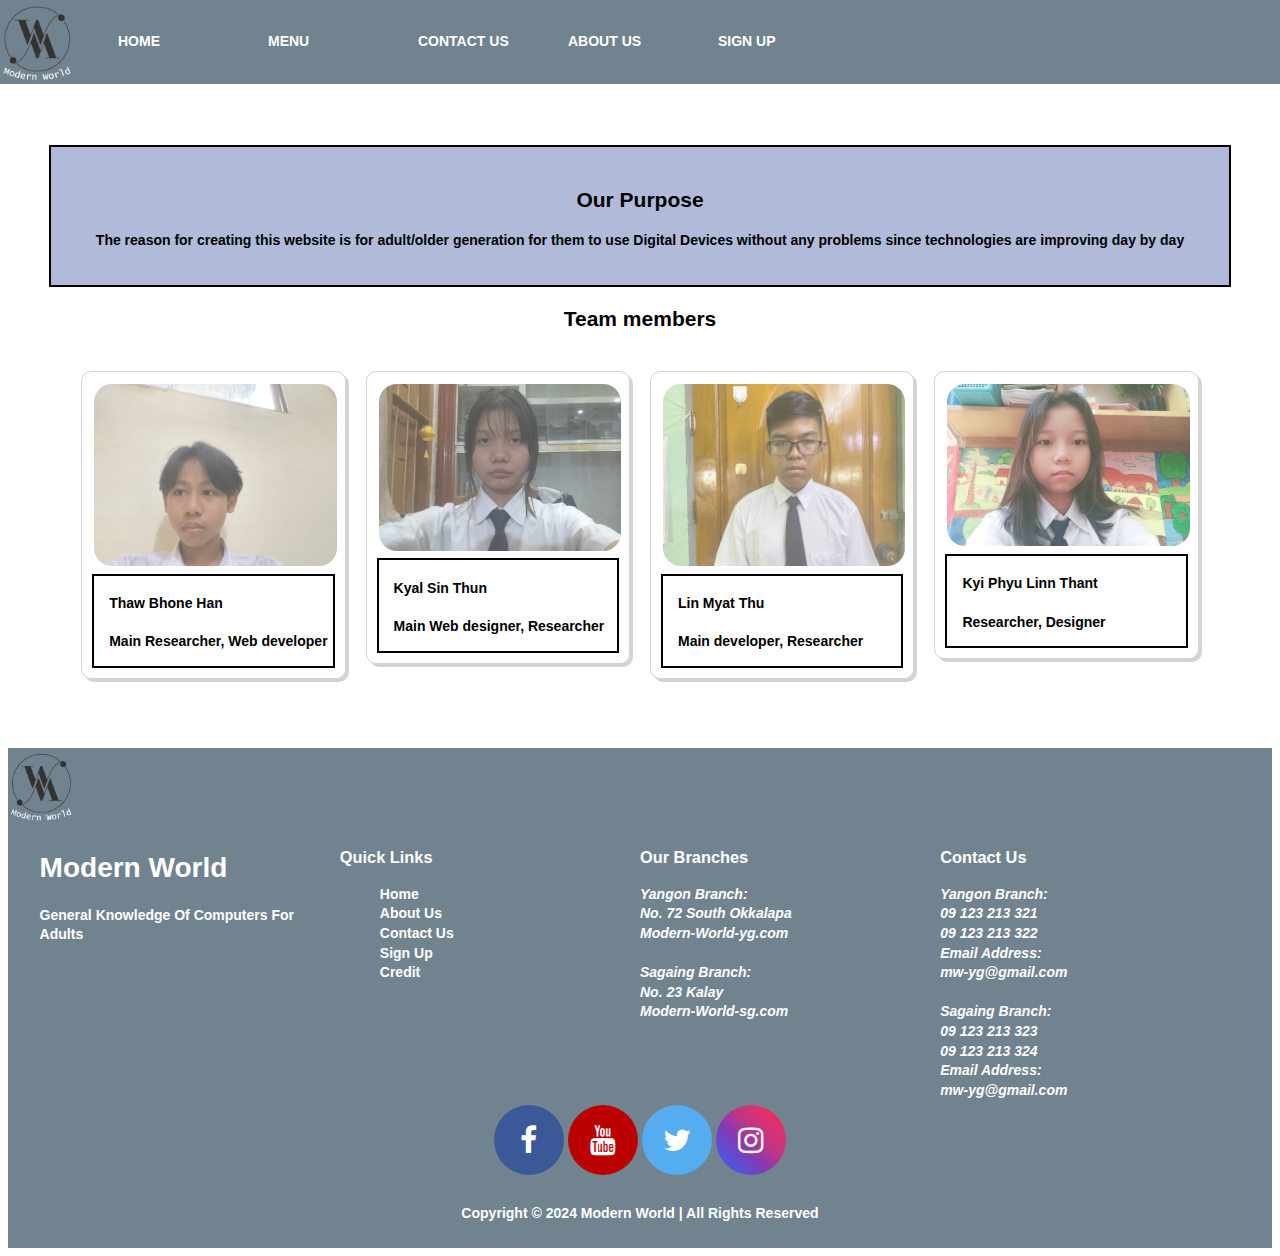
==== about us.html @ bce6a580 "Add files via upload" ====
<!DOCTYPE html>
<html lang="en">
<head>
    <meta charset="UTF-8">
    <meta name="viewport" content="width=device-width, initial-scale=1.0">
    <title>About Us</title>
    <link rel="stylesheet" href="https://cdnjs.cloudflare.com/ajax/libs/font-awesome/4.7.0/css/font-awesome.min.css">
    <link rel="stylesheet" href="about us.css">
    <link rel="shortcut icon" href="MW final-logo.png" type="image/x-icon">
    <link rel="shortcut icon" href="MW final-logo.png" type="image/x-icon">
</head>
<body>
    <!--Navigation Bar-->
    <header class="navigation">
        <div class="nav-bar sticky">
            <img class="logo" src="MW final-logo.png" alt="logo">
            <input type="checkbox" id="toggle">
            <label for="toggle" class="toggler">&#9776</label>
            <ul class="nav">
                <li class="nav-item"><a href="index.html" class="nav_link">Home</a></li>
                <li class="nav-item dropdown"><a href="#" class="nav_link">Menu</a>
                    <ul class="dropdown-content">
                        <li><a href="app.html">Applications & Recommendations</a></li>
                        <li><a href="basic.html">Computer Basics</a></li>
                        <li><a href="safety.html">Safety Tips</a></li>
                    </ul>
                </li>
                <li class="nav-item"><a href="contact.html" class="nav_link">Contact Us</a></li>
                <li class="nav-item"><a href="about us.html" class="nav_link">About Us</a></li>
                <li class="nav-item"><a href="signup.html" class="nav_link">Sign up</a></li>
            </ul>
        </div>
    </header>
    <br><br><br>
<!--About Us-->
<br><br><br><br>
    <div class="purpose">
    <h2>Our Purpose</h2>
    <p>The reason for creating this website is for adult/older generation for them to use Digital Devices without any problems since technologies are improving day by day</p>
    </div>
    <h2>Team members</h2>

    <div class="container clearfix">
        <div class="container1 card1 col-3 col-s-6">
            <div class="inner_container">
                <img class="img1" src="TBH.jfif">
                <div class="text_container">
                <h4>Thaw Bhone Han</h4>
                <p>Main Researcher, Web developer</p>
                </div>
            </div>
        </div>
        
        <div class="container1 card1 col-3 col-s-6">
            <div class="inner_container">
                <img class="img1" src="KST2.jfif" alt="img">
                <div class="text_container">
                <h4>Kyal Sin Thun</h4>
                <p>Main Web designer, Researcher</p>
                </div>
            </div>
        </div>
    
        <div class="container1 card1 col-3 col-s-6">
            <div class="inner_container">
                <img class="img1" src="LMT1.0.jfif" alt="img">
                <div class="text_container">
                <h4>Lin Myat Thu</h4>
                <p>Main developer, Researcher</p>
                </div>
            </div>
        </div>
    
        <div class="container1 card1 col-3 col-s-6">
            <div class="inner_container">
                <img class="img1" src="kplt2.png" alt="img">
                <div class="text_container">
                <h4>Kyi Phyu Linn Thant</h4>
                <p>Researcher, Designer</p>
                </div>
            </div>
        </div>
    </div>
<!--Footer section-->
<br><br><br>
<div class="footer">
        <img class="logo2" src="MW final-logo.png" alt="logo">
        <div class="inner_footer">
            <div class="footer-content">
                <h1>Modern World</h1>
                <p>General Knowledge Of Computers For Adults</p>
            </div>
            <div class="footer-content">
                <h3>Quick Links</h3>
                <ul>
                    <a href="index.html"><li>Home</li></a>
                    <a href="about us.html"><li>About Us</li></a>
                    <a href="contact.html"><li>Contact Us</li></a>
                    <a href="signup.html"><li>Sign Up</li></a>
                    <a href="reference.html"><li>Credit</li></a>
                </ul>
            </div>
 
            <div class="footer-content">
                <h3>Our Branches</h3>
                <address>
                Yangon Branch:<br>
                No. 72 South Okkalapa<br> 
                Modern-World-yg.com<br><br>
                Sagaing Branch:<br>
                No. 23 Kalay<br> 
                Modern-World-sg.com
                </address>
            </div>
  
            <div class="footer-content">
                <h3>Contact Us</h3>
                <address>
                    Yangon Branch:<br>
                    09 123 213 321<br>
                    09 123 213 322<br>
                    Email Address:<br>
                    mw-yg@gmail.com<br><br>
                    Sagaing Branch:<br>
                    09 123 213 323<br>
                    09 123 213 324<br>
                    Email Address:<br>
                    mw-yg@gmail.com<br>
                </address>
            </div>
 
            <div class="social-media">
                <a href="https://www.facebook.com/login/?next=https%3A%2F%2Fwww.facebook.com%2F" class="fa fa-facebook"></a>
                <a href="https://www.youtube.com/" class="fa fa-youtube"></a>
                <a href="https://twitter.com/?lang=en" class="fa fa-twitter"></a>
                <a href="https://www.instagram.com/" class="fa fa-instagram"></a>
            </div>
        </div>
    </div>
    <div class="outer_footer">
        <h3>Copyright &copy; 2024 Modern World | All Rights Reserved</h3>
    </div>
</body>
</html>
---- about us.css ----
body{
    font: bold 14px/1.4 'Open Sans', arial, sans-serif;
}
/*Nav*/
.navigation{
    position: fixed;top: 0;
    left: 0;right: 0;
    z-index: 3;
}
.logo{
    width: 78px;
}
.nav-bar{
    display: flex;
    align-items: center;
    background-color: #728390;
}
.nav{
    width: 100%;
    display: flex;
    list-style-type: none;
}
.nav a{
    display: table-cell;
    position: relative;
    text-transform: uppercase;
    text-decoration: none;
    color: white;
    
}
.nav li{
    padding: 15px 0;
    width: 150px;
}
.sticky
/*Link Animation*/ 
.nav a:after{
    background: none repeat scroll 0 0 transparent;
    bottom: 0;
    content: "";
    display: block;
    height: 2px;
    left: 50%;
    position: absolute;
    background: #fff;
    transition: width 0.3s ease 0s, left 0.3s ease 0s;
    width: 0;
}
.nav a:hover:after {
    width: 100%;
    left: 0;
}
/*dropdown list*/
.dropdown-content li a{
    color: #728390;
}
.dropdown{
    position: relative;
}
.dropdown-content{
    list-style-type: none;
    display: none;
    background-color: white;
    border-radius: 10px;
    width: 200px;
    border: 1px solid black;
    z-index: 3;
}
.dropdown:hover .dropdown-content{
    text-transform: uppercase;
    display: block;
    position: absolute;
}
.dropdown-content li a:hover{
    color: rgb(216, 216, 216);
}
/*Responsive design view*/
input[type=checkbox]{
    display: none;
}
.toggler{
    font-size: 25px;
    color: white;
    display: none;
}
@media only screen and (max-width:768px){
    .nav-bar{
        position: relative;
    }
    .nav{
        display: none;
        position: absolute;
        left: 0;right: 0;top: 66px;
        background-color: #728390;
        padding-bottom: 20px;
    }
    .nav li{margin-top: 10px;}
    .toggler{
        display: block;
        padding-right: 20px;
    }
    input[type=checkbox]:checked~.nav{
        display: block;
    }
    .nav-bar{
        justify-content: space-between;
        
    }
}
/*About Us*/
h2{
    text-align: center;
}
.purpose p{
    text-align: center;
}
.purpose{
    width: 90%;
    margin: auto;
    border: 2px solid black;
    padding: 20px;
    background-color: #B1BBD9;
}
.text_container{
    border: 2px solid;
    padding-left: 15px;
    animation: rainbow 5s linear infinite;
}
@keyframes rainbow{
    0% { border-color: violet; }
    14.3% { border-color: indigo; }
    28.6% { border-color: blue; }
    42.9% { border-color: green; }
    57.2% { border-color: yellow; }
    71.5% { border-color: orange; }
    85.8% { border-color: red; }
    100% { border-color: violet; }
}

.inner_container .img1{
    width: 100%;
    border: 2px solid transparent;
    border-radius: 20px;
    opacity: 0.7;
    transition: opacity 1s, border-color 2s;
}
.inner_container .img1:hover{
    opacity: 1.0;
    border-color: #1F0F53;
}
.container{
    display: flex;
    flex-wrap: wrap;
    justify-content: space-between;
    width: 90%;
    margin: auto;
}
.card1{
    margin: auto;
    float: left;
}
.inner_container{
    border: 1px solid lightgray;
    border-radius: 10px;
    box-shadow: 3px 3px lightgray;
    padding: 10px;
    margin: 10px;
}
.clearfix::after{
    content: "";
    clear: both;
    display: table;
}
/*Mobile Phone View First*/
.container1{
    margin: auto;
    margin-top: 10px;
    width: 90%;
}
/*Tablet View Point*/
@media only screen and (min-width:680px){
    .col-s-1{width: 8.33%;}
    .col-s-2{width: 16.66%;}
    .col-s-3{width: 25%;}
    .col-s-4{width: 33.33%;}
    .col-s-5{width: 41.66%;}
    .col-s-6{width: 50%;}
    .col-s-7{width: 58.33%;}
    .col-s-8{width: 66.66%;}
    .col-s-9{width: 75%;}
    .col-s-10{width: 83.33%;}
    .col-s-11{width: 91.66%;}
    .col-s-12{width: 100%;}

 }
 /*For PC View with three columns view*/
@media only screen and (min-width:768px){
    .col-1{width: 8.33%;}
    .col-2{width: 16.66%;}
    .col-3{width: 25%;}
    .col-4{width: 33.33%;}
    .col-5{width: 41.66%;}
    .col-6{width: 50%;}
    .col-7{width: 58.33%;}
    .col-8{width: 66.66%;}
    .col-9{width: 75%;}
    .col-10{width: 83.33%;}
    .col-11{width: 91.66%;}
    .col-12{width: 100%;}
 }

/*Footer*/
.footer{
    box-sizing: border-box;
    margin: auto;
    width: 100%;
    display: block;
    background-color: #728390;
}
.outer_footer{
    padding: 10px;
    background: #728390;
    color: white;
    font-size: 12px;
    text-align: center;
}
.inner_footer{
    width: 95%;
    margin: auto;
    display: flex;
    flex-wrap: wrap;
    justify-content: center;
}
.footer-content{
    width: 25%;
    box-sizing: border-box;
    color: white;
}
.footer-content ul{
    list-style-type: none;
    color: #fff;
 }
.footer-content ul a{
    text-decoration: none;
    color: #fff;
    transition: 0.3s;
}
.footer-content ul a:hover {
    color: #ff9800;
}
.logo2{
    width: 70px;
}
/*for tablet screen view*/
@media screen and (max-width: 768px) {
    .footer-content{
        width: 50%;
    }
    .footer{
        text-align: center;
    }
}
/*for mobile screen view*/
@media screen and (max-width: 600px) {
    .footer-content{
        width: 100%;
    }
    .footer-content a{
        text-align: center;
    }
    .footer .inner_footer {
        text-align: center;
    }
}
/*Social Media Icons*/
.social-media{
    display: flex;
}
.fa{
    padding: 20px;
    font-size: 30px;
    width: 30px;
    text-align: center;
    text-decoration: none;
    margin: 5px 2px;
    border-radius: 50%;
  }
.fa:hover {
    opacity: 0.7;
}
.fa-facebook {
    background: #3B5998;
    color: white;
}
.fa-youtube{
    background: #bb0000;
    color: white
}
.fa-twitter {
    background: #55ACEE;
    color: white;
}
.fa-instagram {
    background: linear-gradient(45DEG, #405DE6, #5851DB, #833AB4, #C13584, #E1306C, #FD1D1D);
    color: white;
  }
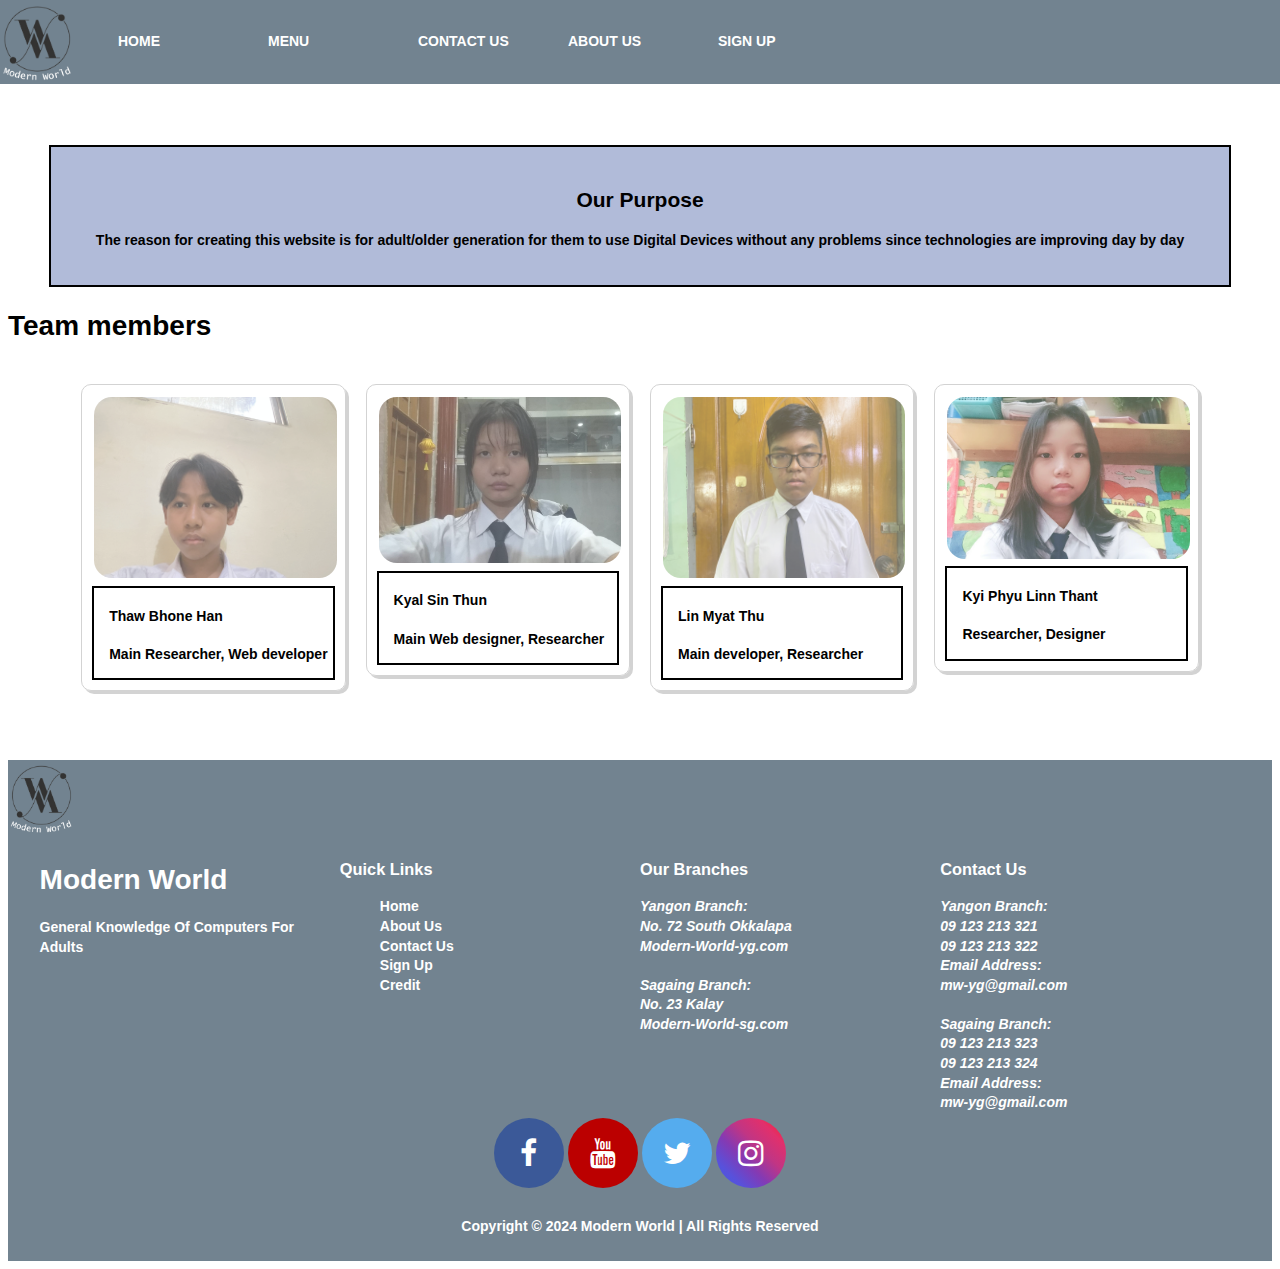
==== commit dc9a0ca3: "Update about us.html" ====
--- a/about us.html
+++ b/about us.html
@@ -38,7 +38,7 @@
     <h2>Our Purpose</h2>
     <p>The reason for creating this website is for adult/older generation for them to use Digital Devices without any problems since technologies are improving day by day</p>
     </div>
-    <h2>Team members</h2>
+    <h1 class="center">Team members</h1>
 
     <div class="container clearfix">
         <div class="container1 card1 col-3 col-s-6">
@@ -141,4 +141,4 @@
         <h3>Copyright &copy; 2024 Modern World | All Rights Reserved</h3>
     </div>
 </body>
-</html>+</html>
